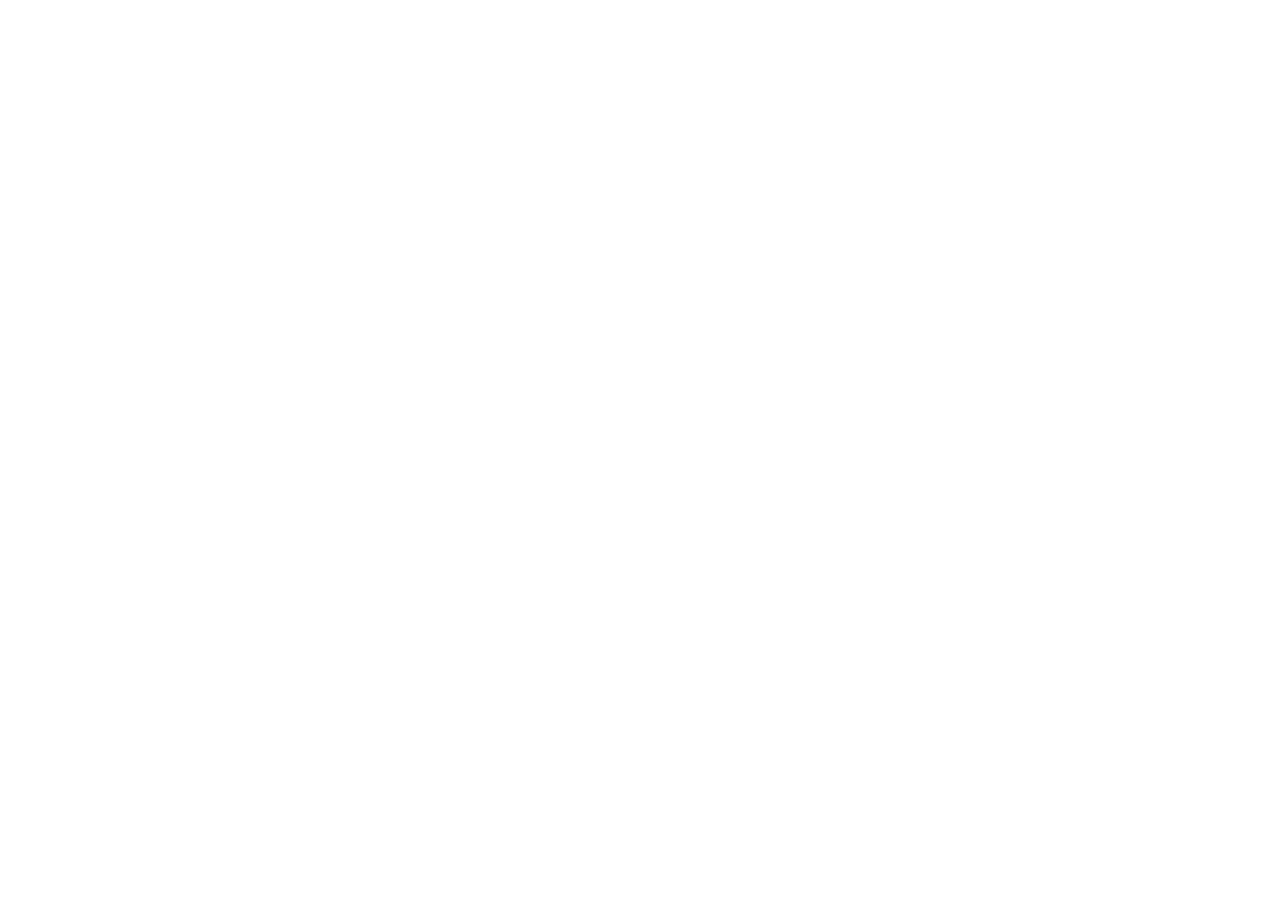
==== tasks/as1.html @ 6bef2f60 "FEAT:tasks" ====
<!DOCTYPE html>
<html lang="en">
<head>
    <meta charset="UTF-8">
    <meta http-equiv="X-UA-Compatible" content="IE=edge">
    <meta name="viewport" content="width=device-width, initial-scale=1.0">
    <title>Task 1</title>
</head>
<body>
    <script src="../javascript/app.js"></script>
</body>
</html>
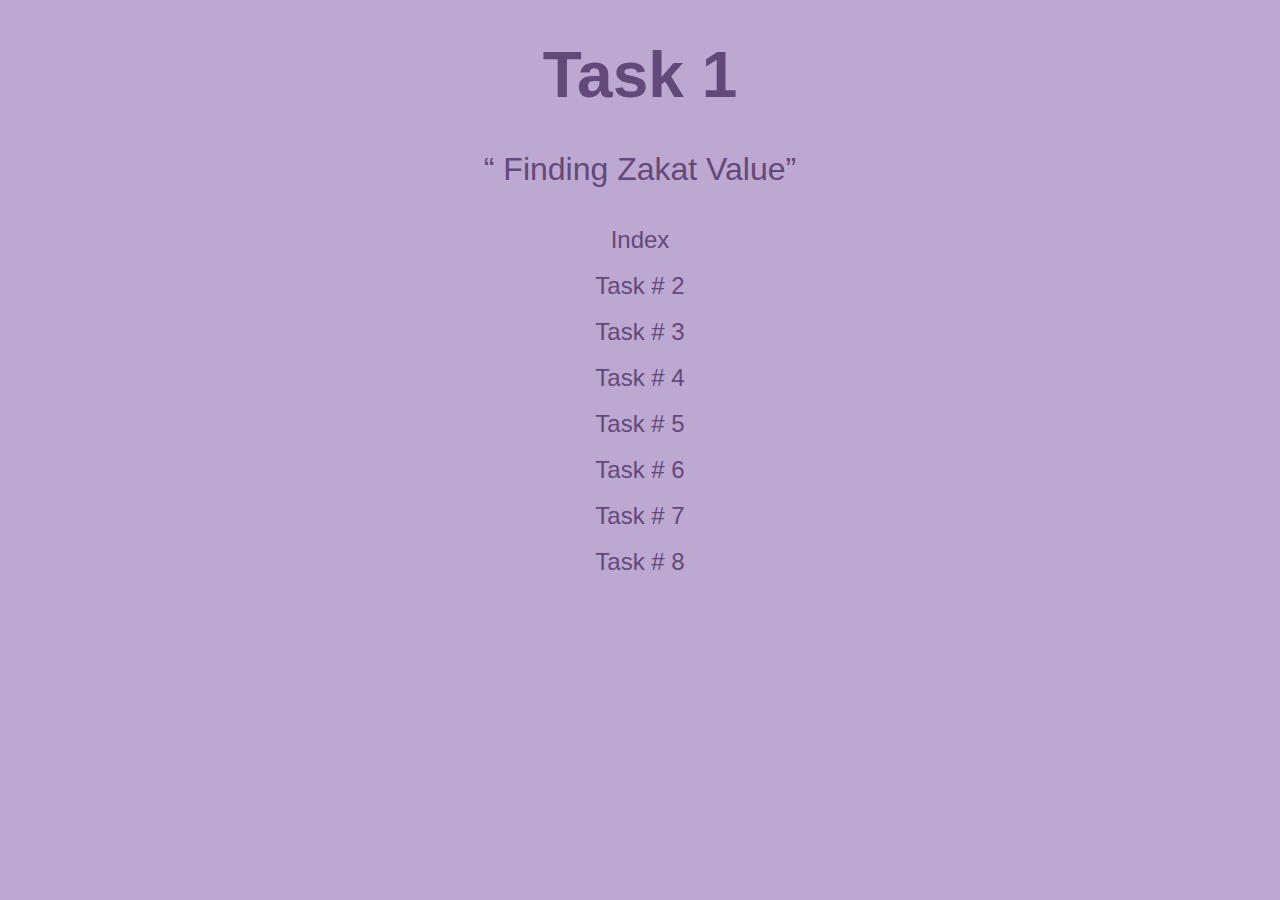
==== commit ad6cf29f: "FEAT:styling" ====
--- a/tasks/as1.html
+++ b/tasks/as1.html
@@ -5,8 +5,22 @@
     <meta http-equiv="X-UA-Compatible" content="IE=edge">
     <meta name="viewport" content="width=device-width, initial-scale=1.0">
     <title>Task 1</title>
+    <link rel="stylesheet" href="../Styling/style.css">
 </head>
 <body>
+    <h1>Task 1</h1>
+    <p><q> Finding Zakat Value</q></p>
+
+    <a href="../index.html">Index</a><br>
+    <a href="../tasks/as2.html">Task # 2</a><br>
+    <a href="../tasks/as3.html">Task # 3</a><br>
+    <a href="../tasks/as4.html">Task # 4</a><br>
+    <a href="../tasks/as5.html">Task # 5</a><br>
+    <a href="../tasks/as6.html">Task # 6</a><br>
+    <a href="../tasks/as7.html">Task # 7</a><br>
+    <a href="../tasks/as8.html">Task # 8</a><br>
+
+
     <script src="../javascript/app.js"></script>
 </body>
 </html>--- a/Styling/style.css
+++ b/Styling/style.css
@@ -0,0 +1,31 @@
+* {
+    margin: 0;
+    padding: 0;
+}
+
+body {
+    font-family: 'Franklin Gothic Medium', 'Arial Narrow', Arial, sans-serif;
+    display: grid;
+    justify-items: center;
+    align-items: center;
+    background-color: #bda8d1;
+    color: #634979;
+
+}
+
+h1 {
+    font-size: 400%;
+
+    
+    margin: 3%;
+}
+
+a {
+    font-size: 150%;
+    text-decoration: none;
+    color: #634979;
+}
+p{
+    font-size: 200%;
+    margin-bottom: 3%;
+}